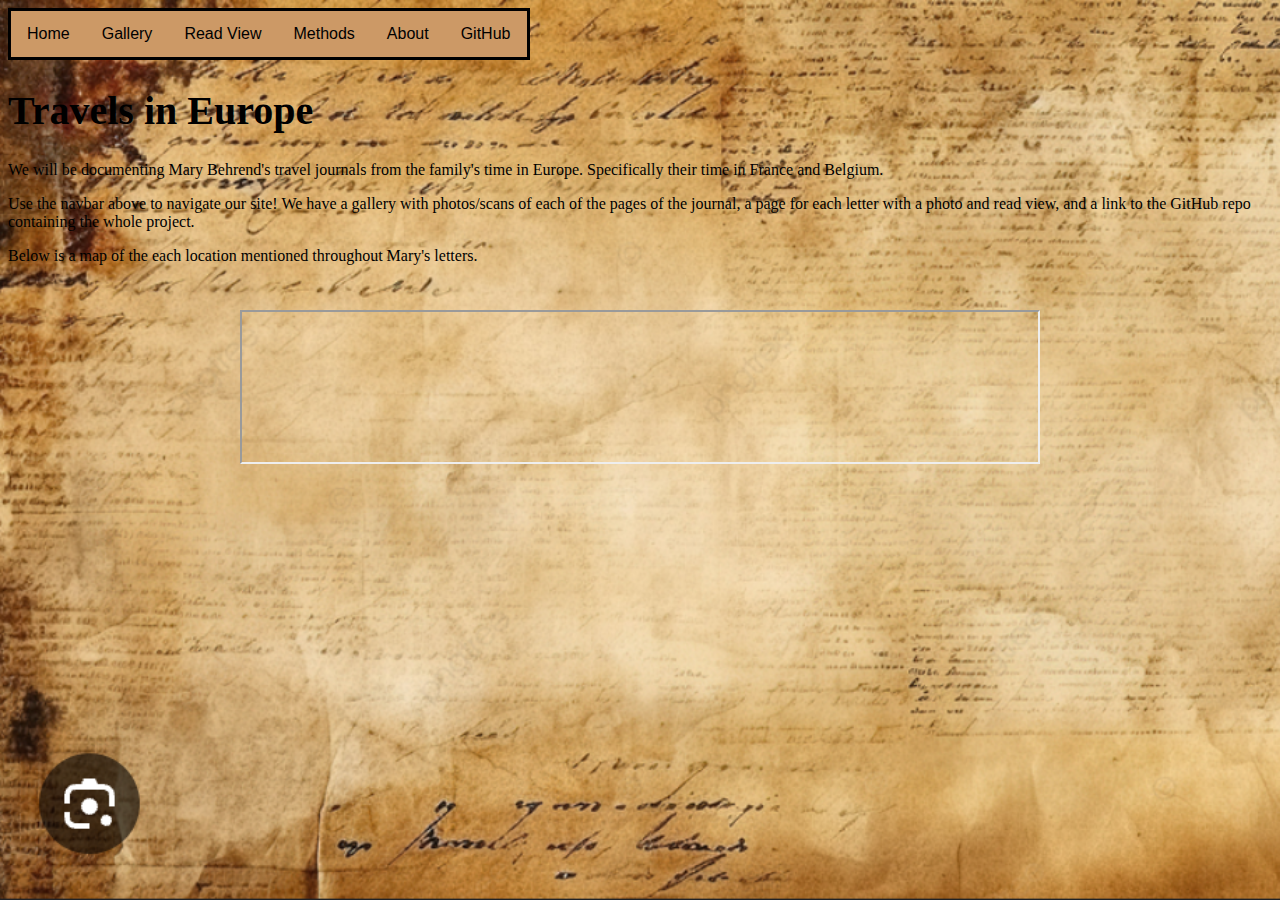
==== docs/index.html @ ed9b80c8 "changed background and fonts" ====
<!DOCTYPE html>
<html>
    <head>
        <title>Behrend Archives Project</title>
        <link href="https://fonts.googleapis.com/css?family=Special+Elite" rel="stylesheet">
        <link rel="stylesheet" type="text/css" href="BAP_Style.css" />
        <link rel="icon" type="images/png" href="Images/favicon.png">
    </head>
    <body>
        <div class="navbar">
            <a href="index.html">Home</a>
            <a href="gallery.html">Gallery</a>
            <div class="dropdown">
                <button class="dropbtn">Read View<i class="fa fa-caret-down"></i>
                </button>
                <div class="dropdown-content">
                    <a href="Letter1.html">Letter 1</a>
                    <a href="Letter2.html">Letter 2</a>
                    <a href="Letter3.html">Letter 3</a>
                    <a href="Letter4.html">Letter 4</a>
                    <a href="Letter5.html">Letter 5</a>
                    <a href="Letter6.html">Letter 6</a>
                    <a href="Letter7.html">Letter 7</a>
                </div>
            </div>
            <a href="Methods.html">Methods</a>
            <a href="About.html">About</a>
            <a href="https://github.com/J-Banko/BehrendArchiveProject" target="_blank">GitHub</a>
        </div>
        <h1>Travels in Europe</h1>
        <p>We will be documenting Mary Behrend's travel journals from the family's time in Europe.
            Specifically their time in France and Belgium.</p>
        <p>Use the navbar above to navigate our site! We have a gallery with photos/scans of each of the pages of the journal, a page for each letter with a photo and read view, and a link to the GitHub repo containing the whole project.</p>
        <p>Below is a map of the each location mentioned throughout Mary's letters.</p>
        <div class="map"><iframe src="https://my.atlist.com/map/b801d0a2-7265-4602-b662-e3611e442b53?share=true" allow="geolocation 'self' https://my.atlist.com" allowfullscreen id="atlist-embed"></iframe>
            
        </div>
    </body>
</html>
---- docs/BAP_Style.css ----
body {
    background-image: url("Images/newBG.png");
    background-repeat: no-repeat;
    background-attachment: fixed;
  -webkit-background-size: cover;
  -moz-background-size: cover;
  background-size: cover;
}



h1 {
    font-size: 40px;
}
h2 {
font-family: 'Special Elite', cursive;
    text-align:center;
    font-size: 60px;
}

code { /* needs help */
    font-family: 'Monaco', monospace;
    background-color: #f4f4f4;
    padding: 2px 5px;
    border-radius: 4px;
}

pre {
    max-width: 85%;
    height: 300px;
    overflow: auto;
    margin: 0 auto;
    padding: 20px;
    background-color: #ffffff;
    border-radius: 5px;
    border: 4px solid #000000;
    box-shadow: 0 2px 4px rgba(0, 0, 0, 0.1);
    text-align: left;
}

.text-box {
    display: flex;
    flex-direction: column;
    margin: 30px auto;
    padding: 15px;
    background-color: rgba(255, 248, 248, 0.8);
    box-shadow: 0px 0px 9px 0px rgba(0, 0, 0, 0.2);
    max-width: 800px;
}
/* ------------------------------------------------------------------------------------------ */
/* Read View CSS */

.transcript {
    margin-top: 20px; /* Adds space between metadata and transcript */
    padding: 10px;
}
.letterText {
    display: flex;
    margin: 30px;
    padding: 9px;
    background-color: rgba(255, 248, 248, 0.8);
    box-shadow: 0px 0px 9px 0px rgba(0, 0, 0, 0.2);
    flex-direction: column;
}
/* ------------------------------------------------------------------------------------------ */
/* Gallery CSS */

.image-container {
    max-width: 1200px;
    margin: 0 auto;
    overflow: hidden;
    padding: 9px;
}

.image-container figure {
    width: 48%;
    box-sizing: border-box;
    float: left;
    margin: 1%;
    color: white;
    font-size: 50px;
    text-shadow: -1px 1px 0 #000, 
1px 1px 0 #000, 
1px -1px 0 #000, 
-1px -1px 0 #000;
}

.image-container img {
    width: 450px;
    height: 800px;
    display: block;
    border: solid black;
}

.image-container figcaption {
    text-align: left;
    margin-top: 5px;
}

/* -------------------------------------------------------------------------------------------- */

/* Nav Bar CSS */

/* Navbar container */
.navbar {
    overflow: hidden;
    background-color: #cc9966;
    font-family: Arial;
    border: solid;
    max-width: 516px;
}

/* Links inside the navbar */
.navbar a {
    float: left;
    font-size: 16px;
    color: black;
    text-align: center;
    padding: 14px 16px;
    text-decoration: none;
}

/* The dropdown container */
.dropdown {
    float: left;
    overflow: hidden;
}

/* Dropdown button */
.dropdown .dropbtn {
    font-size: 16px;
    border: none;
    outline: solid;
    color: black;
    padding: 14px 16px;
    background-color: inherit;
    font-family: inherit; /* Important for vertical align on mobile phones */
    margin: 0; /* Important for vertical align on mobile phones */
}

/* background color on hover */
.navbar a:hover,
.dropdown:hover .dropbtn {
    background-color: #ab7a49;
}

/* Dropdown content (hidden by default) */
.dropdown-content {
    display: none;
    position: absolute;
    background-color: #cc9966;
    min-width: 160px;
    box-shadow: 0px 8px 16px 0px rgba(0, 0, 0, 0.2);
    z-index: 1;
}

/* Links inside the dropdown */
.dropdown-content a {
    float: none;
    color: black;
    padding: 12px 16px;
    text-decoration: none;
    display: block;
    text-align: left;
}

/* background color to dropdown links on hover */
.dropdown-content a:hover {
    background-color: #ab7a49;
}

/* Show the dropdown menu on hover */
.dropdown:hover .dropdown-content {
    display: block;
}

/* About Section Styling */
.about-section {
  display: flex;
  gap: 20px;
  justify-content: center;
  flex-wrap: wrap;
  margin: 20px;
}

.card {
  background-color: rgba(232, 233, 228, 0.9);
  border-radius: 10px;
  box-shadow: 0 4px 8px rgba(0, 0, 0, 0.1);
  width: 350px;
  padding: 20px;
  text-align: center;
  transition: transform 0.3s ease;
  margin-bottom: 20px;
  
}

.card:hover {
  transform: translateY(-10px);
}

.team{
    margin-bottom: 50px;
    font-size: 1.5em;
    text-align: center;
}

.member-photo {
  width: 300px;
  height: 300px;
  object-fit: cover;
  border-radius: 50%;
  
}

.member-name {
  font-size: 2.0em;
  margin-bottom: 10px;
  color: black;
}

.member-description {
  font-size: 1em;
  color: black;
  margin-bottom: 15px;
  text-align: left;
}

.member-description ul {
  list-style: none;
  padding-left: 20px;
}

.member-description li {
  margin-bottom: 20px;
}

.map {
    display: flex;
    flex-direction: column;
    margin: 30px auto;
    padding: 15px;
    max-width: 800px;
}
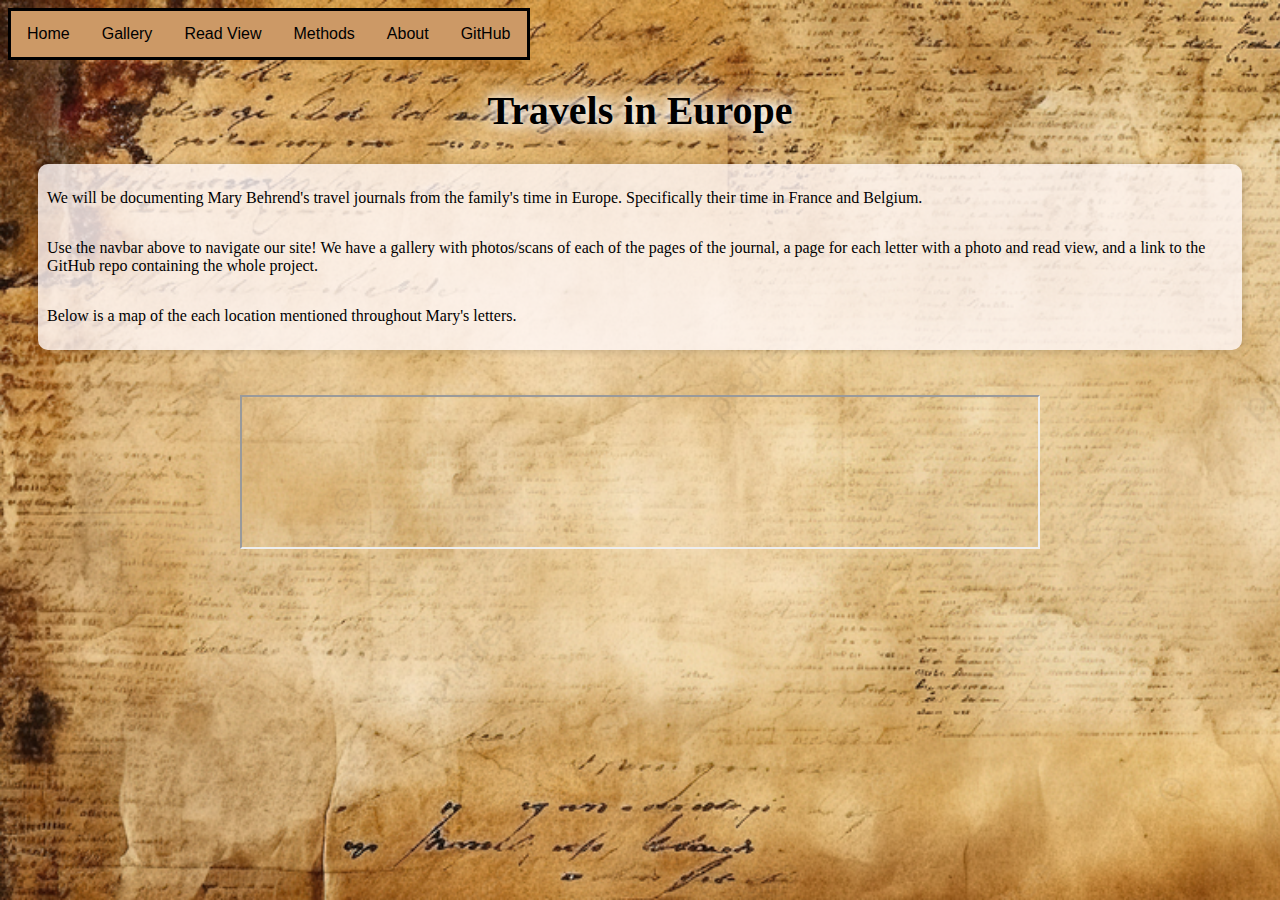
==== commit fcc5baa0: "updated XSLT and the home page styling" ====
--- a/docs/index.html
+++ b/docs/index.html
@@ -28,10 +28,10 @@
             <a href="https://github.com/J-Banko/BehrendArchiveProject" target="_blank">GitHub</a>
         </div>
         <h1>Travels in Europe</h1>
-        <p>We will be documenting Mary Behrend's travel journals from the family's time in Europe.
+        <div class="home"><p>We will be documenting Mary Behrend's travel journals from the family's time in Europe.
             Specifically their time in France and Belgium.</p>
         <p>Use the navbar above to navigate our site! We have a gallery with photos/scans of each of the pages of the journal, a page for each letter with a photo and read view, and a link to the GitHub repo containing the whole project.</p>
-        <p>Below is a map of the each location mentioned throughout Mary's letters.</p>
+        <p>Below is a map of the each location mentioned throughout Mary's letters.</p></div>
         <div class="map"><iframe src="https://my.atlist.com/map/b801d0a2-7265-4602-b662-e3611e442b53?share=true" allow="geolocation 'self' https://my.atlist.com" allowfullscreen id="atlist-embed"></iframe>
             
         </div>
--- a/docs/BAP_Style.css
+++ b/docs/BAP_Style.css
@@ -11,12 +11,17 @@
 
 h1 {
     font-size: 40px;
+    text-shadow: 0 0 10px white, 0 0 20px white, 0 0 30px white;
+text-align: center;
 }
 h2 {
 font-family: 'Special Elite', cursive;
     text-align:center;
     font-size: 60px;
-}
+    text-shadow: 0 0 10px white, 0 0 20px white, 0 0 30px white;
+}
+
+h3{text-shadow: 0 0 10px white, 0 0 20px white, 0 0 30px white;}
 
 code { /* needs help */
     font-family: 'Monaco', monospace;
@@ -47,20 +52,31 @@
     box-shadow: 0px 0px 9px 0px rgba(0, 0, 0, 0.2);
     max-width: 800px;
 }
-/* ------------------------------------------------------------------------------------------ */
-/* Read View CSS */
-
-.transcript {
-    margin-top: 20px; /* Adds space between metadata and transcript */
-    padding: 10px;
-}
-.letterText {
+
+.home{
     display: flex;
     margin: 30px;
     padding: 9px;
     background-color: rgba(255, 248, 248, 0.8);
     box-shadow: 0px 0px 9px 0px rgba(0, 0, 0, 0.2);
     flex-direction: column;
+    border-radius: 10px;
+}
+/* ------------------------------------------------------------------------------------------ */
+/* Read View CSS */
+
+.transcript {
+    margin-top: 20px; /* Adds space between metadata and transcript */
+    padding: 10px;
+}
+.letterText {
+    display: flex;
+    margin: 30px;
+    padding: 9px;
+    background-color: rgba(255, 248, 248, 0.8);
+    box-shadow: 0px 0px 9px 0px rgba(0, 0, 0, 0.2);
+    flex-direction: column;
+    border-radius: 10px;
 }
 /* ------------------------------------------------------------------------------------------ */
 /* Gallery CSS */
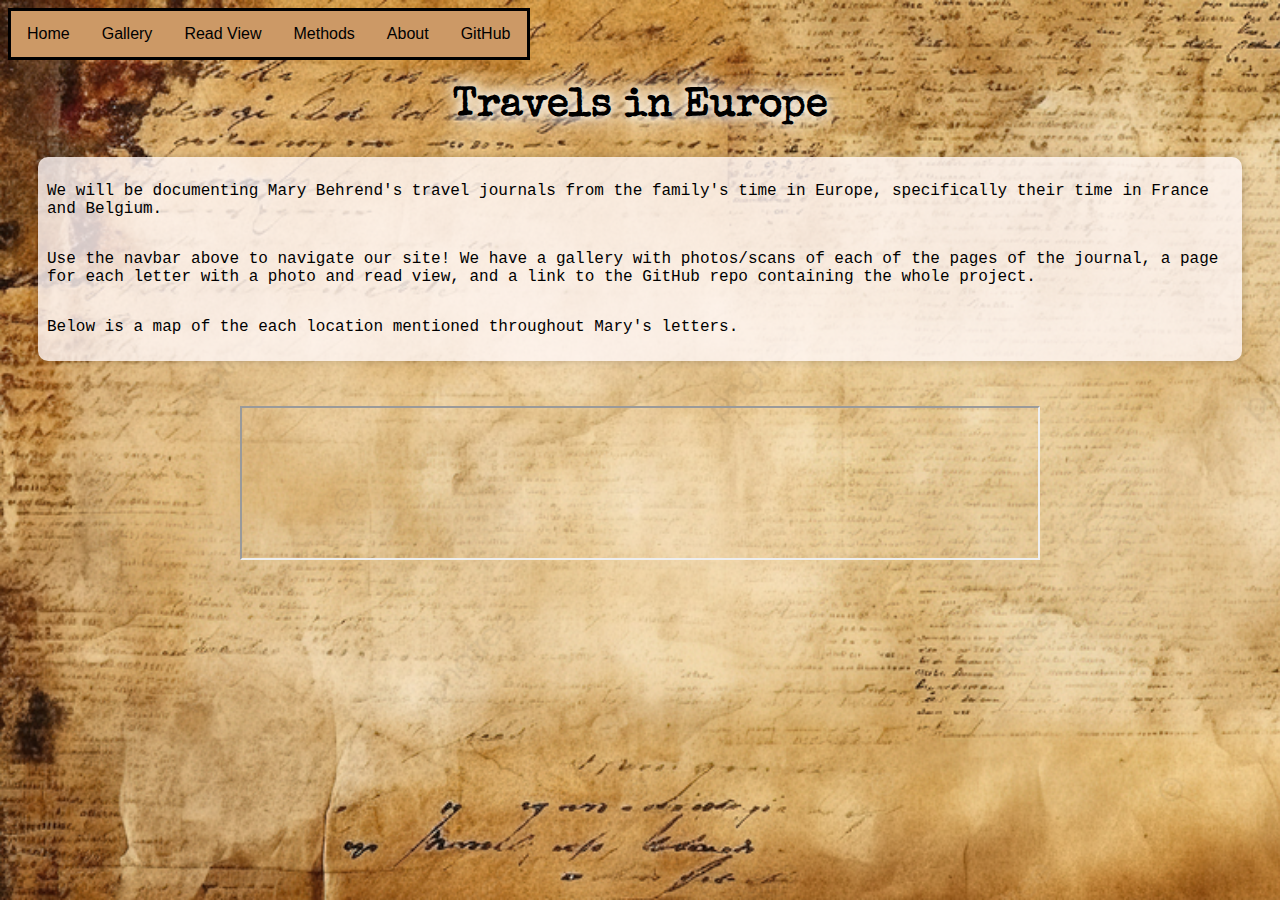
==== commit 1bf0c5e6: "Update index.html" ====
--- a/docs/index.html
+++ b/docs/index.html
@@ -28,8 +28,7 @@
             <a href="https://github.com/J-Banko/BehrendArchiveProject" target="_blank">GitHub</a>
         </div>
         <h1>Travels in Europe</h1>
-        <div class="home"><p>We will be documenting Mary Behrend's travel journals from the family's time in Europe.
-            Specifically their time in France and Belgium.</p>
+        <div class="home"><p>We will be documenting Mary Behrend's travel journals from the family's time in Europe, specifically their time in France and Belgium.</p>
         <p>Use the navbar above to navigate our site! We have a gallery with photos/scans of each of the pages of the journal, a page for each letter with a photo and read view, and a link to the GitHub repo containing the whole project.</p>
         <p>Below is a map of the each location mentioned throughout Mary's letters.</p></div>
         <div class="map"><iframe src="https://my.atlist.com/map/b801d0a2-7265-4602-b662-e3611e442b53?share=true" allow="geolocation 'self' https://my.atlist.com" allowfullscreen id="atlist-embed"></iframe>
--- a/docs/BAP_Style.css
+++ b/docs/BAP_Style.css
@@ -5,11 +5,13 @@
   -webkit-background-size: cover;
   -moz-background-size: cover;
   background-size: cover;
+  font-family: courier, cursive;
 }
 
 
 
 h1 {
+font-family: 'Special Elite', cursive;
     font-size: 40px;
     text-shadow: 0 0 10px white, 0 0 20px white, 0 0 30px white;
 text-align: center;
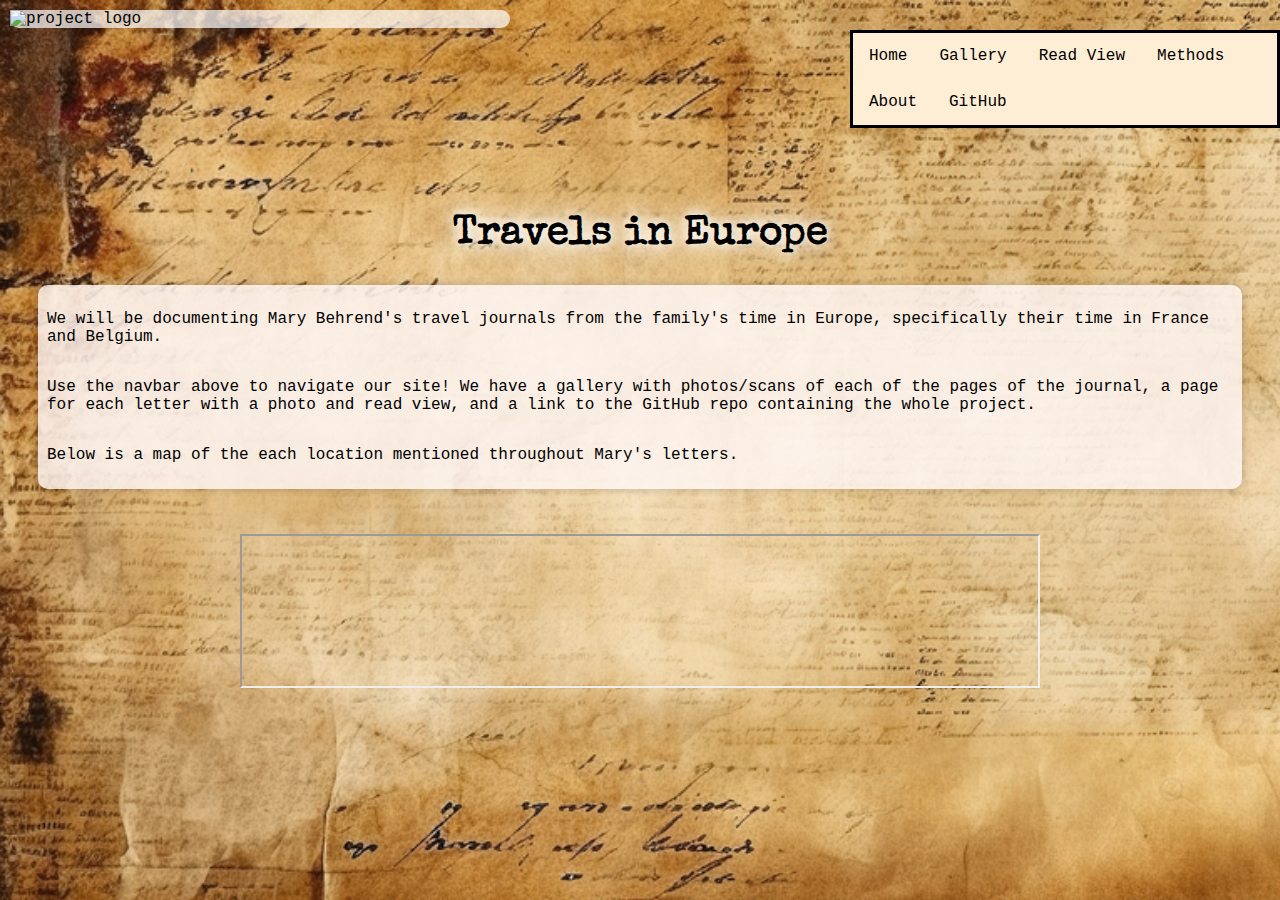
==== commit 4a25727b: "logo" ====
--- a/docs/index.html
+++ b/docs/index.html
@@ -7,7 +7,11 @@
         <link rel="icon" type="images/png" href="Images/favicon.png">
     </head>
     <body>
+        
+        <div class="nav">
+            <div class="logo"><img src="Images/logo.png" alt="project logo"></div>
         <div class="navbar">
+            
             <a href="index.html">Home</a>
             <a href="gallery.html">Gallery</a>
             <div class="dropdown">
@@ -27,6 +31,8 @@
             <a href="About.html">About</a>
             <a href="https://github.com/J-Banko/BehrendArchiveProject" target="_blank">GitHub</a>
         </div>
+        </div>
+ 
         <h1>Travels in Europe</h1>
         <div class="home"><p>We will be documenting Mary Behrend's travel journals from the family's time in Europe, specifically their time in France and Belgium.</p>
         <p>Use the navbar above to navigate our site! We have a gallery with photos/scans of each of the pages of the journal, a page for each letter with a photo and read view, and a link to the GitHub repo containing the whole project.</p>
--- a/docs/BAP_Style.css
+++ b/docs/BAP_Style.css
@@ -119,15 +119,40 @@
 
 /* Nav Bar CSS */
 
+.logo {
+    position: absolute; /* This will position the logo relative to the page */
+    top: 10px; /* Adjust the top distance */
+    left: 10px; /* Adjust the left distance */
+    z-index: 10; /* Ensures it stays above other elements */
+ background-color: rgba(255, 255, 255, 0.7);
+ border-radius: 1.5em;
+ width: 500px;
+}
+
+/* Image size */
+.logo img {
+    width: 500px; /* Adjust logo size */
+    height: 150px; /* Adjust logo size */
+}
+
+.nav{
+    padding-bottom: 180px;
+}
+
 /* Navbar container */
 .navbar {
     overflow: hidden;
-    background-color: #cc9966;
-    font-family: Arial;
+    background-color: #ffeed6;
+    font-family: Courier;
     border: solid;
-    max-width: 516px;
-}
-
+    max-width: 600px;
+    position: absolute;
+    top: 30px;
+    left: 850px;
+    
+}
+
+    
 /* Links inside the navbar */
 .navbar a {
     float: left;
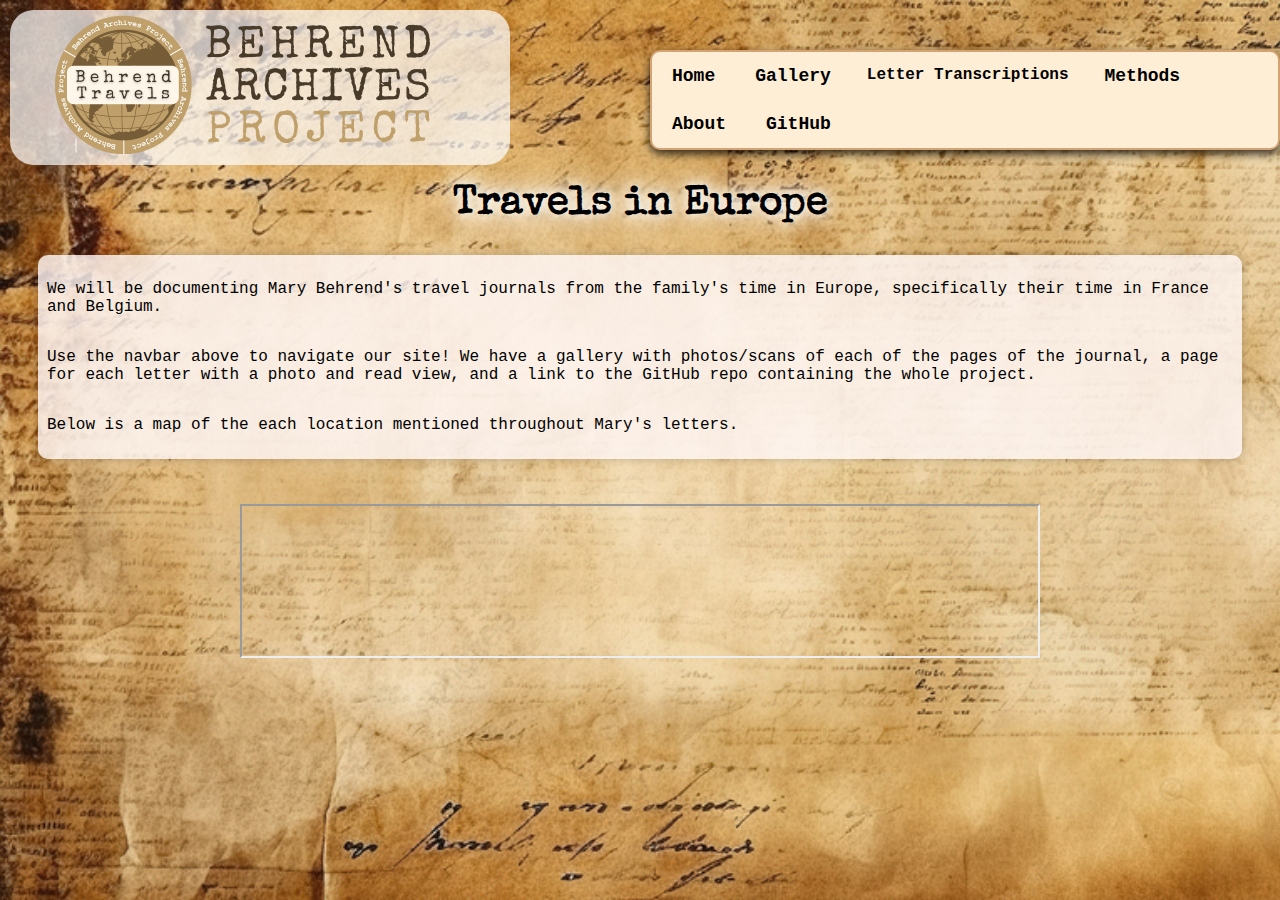
==== commit 9b4cb8fb: "updated nav bar" ====
--- a/docs/index.html
+++ b/docs/index.html
@@ -8,14 +8,14 @@
     </head>
     <body>
         
-        <div class="nav">
+        <div class="top">
             <div class="logo"><img src="Images/logo.png" alt="project logo"></div>
         <div class="navbar">
             
             <a href="index.html">Home</a>
             <a href="gallery.html">Gallery</a>
             <div class="dropdown">
-                <button class="dropbtn">Read View<i class="fa fa-caret-down"></i>
+                <button class="dropbtn">Letter Transcriptions<i class="fa fa-caret-down"></i>
                 </button>
                 <div class="dropdown-content">
                     <a href="Letter1.html">Letter 1</a>
--- a/docs/BAP_Style.css
+++ b/docs/BAP_Style.css
@@ -135,8 +135,8 @@
     height: 150px; /* Adjust logo size */
 }
 
-.nav{
-    padding-bottom: 180px;
+.top{
+    padding-bottom: 150px;
 }
 
 /* Navbar container */
@@ -144,24 +144,32 @@
     overflow: hidden;
     background-color: #ffeed6;
     font-family: Courier;
-    border: solid;
     max-width: 600px;
     position: absolute;
-    top: 30px;
-    left: 850px;
-    
+    top: 50px;
+    left: 650px;
+    border: 2px solid #d4a373; /* Matches gradient tones */
+    border-radius: 10px; /* Rounded corners */
+    box-shadow: 0px 4px 10px rgba(0, 0, 0, 0.8); /* Adds subtle shadow */
+    transition: transform 0.3s ease, box-shadow 0.3s ease;
+    max-width: 100%; /* Set width to fit all links */
+    width: auto; /* Allow it to expand with content */
+    white-space: nowrap;
 }
 
     
 /* Links inside the navbar */
 .navbar a {
     float: left;
-    font-size: 16px;
+    font-size: 18px;
     color: black;
     text-align: center;
-    padding: 14px 16px;
+    padding: 14px 20px;
     text-decoration: none;
-}
+     transition: color 0.3s ease, background-color 0.3s ease;
+    font-weight: bold;
+}
+
 
 /* The dropdown container */
 .dropdown {
@@ -179,12 +187,14 @@
     background-color: inherit;
     font-family: inherit; /* Important for vertical align on mobile phones */
     margin: 0; /* Important for vertical align on mobile phones */
+font-weight: bold;
 }
 
 /* background color on hover */
 .navbar a:hover,
 .dropdown:hover .dropbtn {
     background-color: #ab7a49;
+    
 }
 
 /* Dropdown content (hidden by default) */
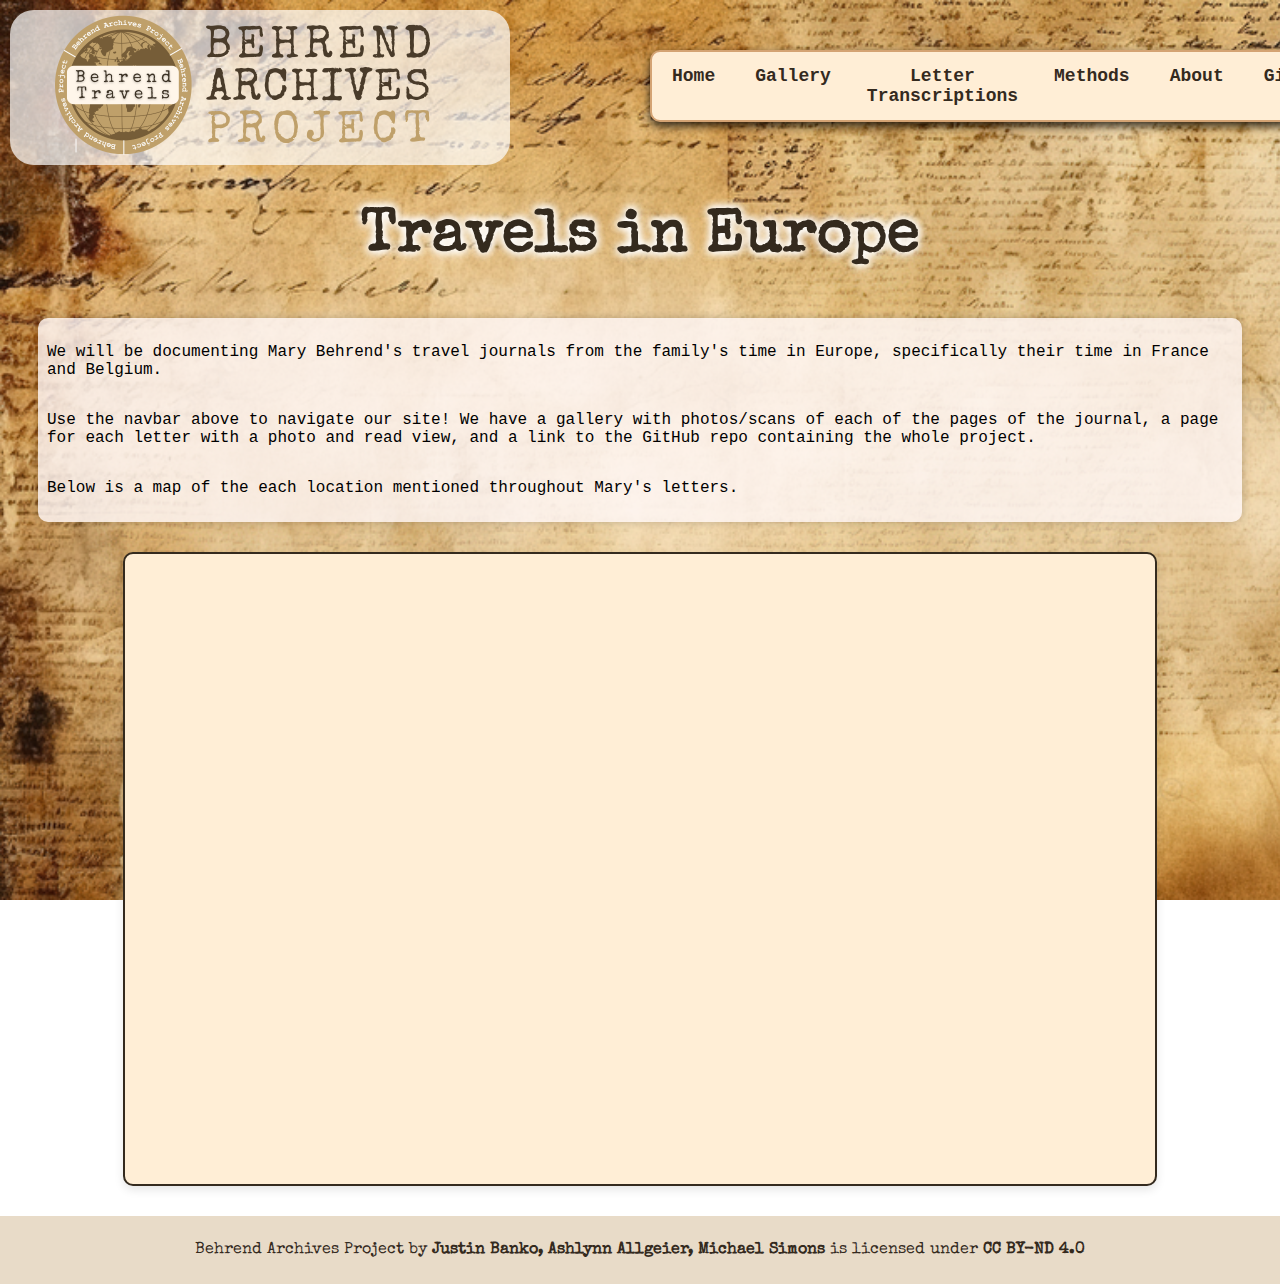
==== commit 4964ad26: "updated webpage" ====
--- a/docs/index.html
+++ b/docs/index.html
@@ -33,12 +33,21 @@
         </div>
         </div>
  
-        <h1>Travels in Europe</h1>
+        <h2>Travels in Europe</h2>
         <div class="home"><p>We will be documenting Mary Behrend's travel journals from the family's time in Europe, specifically their time in France and Belgium.</p>
         <p>Use the navbar above to navigate our site! We have a gallery with photos/scans of each of the pages of the journal, a page for each letter with a photo and read view, and a link to the GitHub repo containing the whole project.</p>
         <p>Below is a map of the each location mentioned throughout Mary's letters.</p></div>
         <div class="map"><iframe src="https://my.atlist.com/map/b801d0a2-7265-4602-b662-e3611e442b53?share=true" allow="geolocation 'self' https://my.atlist.com" allowfullscreen id="atlist-embed"></iframe>
             
         </div>
+        <footer class="footer">
+            <p>
+                <span>Behrend Archives Project</span> by 
+                <a href="https://j-banko.github.io/BehrendArchiveProject/index.html">Justin Banko, Ashlynn Allgeier, Michael Simons</a> is licensed under 
+                <a href="https://creativecommons.org/licenses/by-nd/4.0/?ref=chooser-v1" target="_blank" rel="license noopener noreferrer">
+                    CC BY-ND 4.0
+                </a>
+            </p>
+        </footer>
     </body>
 </html>
--- a/docs/BAP_Style.css
+++ b/docs/BAP_Style.css
@@ -13,17 +13,22 @@
 h1 {
 font-family: 'Special Elite', cursive;
     font-size: 40px;
-    text-shadow: 0 0 10px white, 0 0 20px white, 0 0 30px white;
+    text-shadow: 0 0 10px white, 0 0 10px white, 0 0 10px white;
 text-align: center;
+color: #342a1e;
 }
 h2 {
 font-family: 'Special Elite', cursive;
     text-align:center;
     font-size: 60px;
-    text-shadow: 0 0 10px white, 0 0 20px white, 0 0 30px white;
-}
-
-h3{text-shadow: 0 0 10px white, 0 0 20px white, 0 0 30px white;}
+    text-shadow: 0 0 10px white, 0 0 10px white, 0 0 10px white;
+color: #342a1e;
+}
+
+h3{
+text-shadow: 0 0 10px white, 0 0 10px white, 0 0 10px white;
+color: #342a1e;
+}
 
 code { /* needs help */
     font-family: 'Monaco', monospace;
@@ -53,6 +58,7 @@
     background-color: rgba(255, 248, 248, 0.8);
     box-shadow: 0px 0px 9px 0px rgba(0, 0, 0, 0.2);
     max-width: 800px;
+    color: #342a1e;
 }
 
 .home{
@@ -64,12 +70,14 @@
     flex-direction: column;
     border-radius: 10px;
 }
+
 /* ------------------------------------------------------------------------------------------ */
 /* Read View CSS */
 
 .transcript {
     margin-top: 20px; /* Adds space between metadata and transcript */
     padding: 10px;
+    color: #342a1e;
 }
 .letterText {
     display: flex;
@@ -79,6 +87,7 @@
     box-shadow: 0px 0px 9px 0px rgba(0, 0, 0, 0.2);
     flex-direction: column;
     border-radius: 10px;
+    color: #342a1e;
 }
 /* ------------------------------------------------------------------------------------------ */
 /* Gallery CSS */
@@ -88,6 +97,11 @@
     margin: 0 auto;
     overflow: hidden;
     padding: 9px;
+}
+
+.text-box{
+    border-radius: 10px;
+    
 }
 
 .image-container figure {
@@ -113,6 +127,12 @@
 .image-container figcaption {
     text-align: left;
     margin-top: 5px;
+    font-family: 'Special Elite', cursive;
+    font-size: 40px;
+    text-shadow: 0 0 10px white, 0 0 20px white, 0 0 30px white;
+color: #342a1e;
+top: 15px;
+    
 }
 
 /* -------------------------------------------------------------------------------------------- */
@@ -154,7 +174,7 @@
     transition: transform 0.3s ease, box-shadow 0.3s ease;
     max-width: 100%; /* Set width to fit all links */
     width: auto; /* Allow it to expand with content */
-    white-space: nowrap;
+display: flex;
 }
 
     
@@ -162,7 +182,7 @@
 .navbar a {
     float: left;
     font-size: 18px;
-    color: black;
+    color: #342a1e;
     text-align: center;
     padding: 14px 20px;
     text-decoration: none;
@@ -175,14 +195,16 @@
 .dropdown {
     float: left;
     overflow: hidden;
+    position: relative;
+    display: inline-block;
 }
 
 /* Dropdown button */
 .dropdown .dropbtn {
-    font-size: 16px;
+    font-size: 18px;
     border: none;
     outline: solid;
-    color: black;
+    color: #342a1e;
     padding: 14px 16px;
     background-color: inherit;
     font-family: inherit; /* Important for vertical align on mobile phones */
@@ -194,6 +216,11 @@
 .navbar a:hover,
 .dropdown:hover .dropbtn {
     background-color: #ab7a49;
+    float: left;
+    font-size: 18px;
+    text-align: center;
+    padding: 14px 20px;
+    text-decoration: none;
     
 }
 
@@ -204,13 +231,14 @@
     background-color: #cc9966;
     min-width: 160px;
     box-shadow: 0px 8px 16px 0px rgba(0, 0, 0, 0.2);
-    z-index: 1;
+    z-index: 1000;
+    
 }
 
 /* Links inside the dropdown */
 .dropdown-content a {
     float: none;
-    color: black;
+    color: #342a1e;
     padding: 12px 16px;
     text-decoration: none;
     display: block;
@@ -237,7 +265,7 @@
 }
 
 .card {
-  background-color: rgba(232, 233, 228, 0.9);
+  background-color: rgba(232, 219, 200, 0.9);
   border-radius: 10px;
   box-shadow: 0 4px 8px rgba(0, 0, 0, 0.1);
   width: 350px;
@@ -269,12 +297,13 @@
 .member-name {
   font-size: 2.0em;
   margin-bottom: 10px;
-  color: black;
+  color: #342a1e;
+  text-decoration: none;
 }
 
 .member-description {
   font-size: 1em;
-  color: black;
+  color: #342a1e;
   margin-bottom: 15px;
   text-align: left;
 }
@@ -293,5 +322,48 @@
     flex-direction: column;
     margin: 30px auto;
     padding: 15px;
-    max-width: 800px;
-}+    max-width: 1000px;
+    height: 600px;
+    flex-direction: column;
+    background-color: #ffeed6; 
+    border: 2px solid #342a1e; 
+    border-radius: 10px; 
+    box-shadow: 0px 4px 10px rgba(0, 0, 0, 0.1);
+}
+
+.map iframe {
+    width: 100%; 
+    height: 100%; 
+    border: none; 
+border: none; 
+    border-radius: 8px;
+}
+
+/* styling for footer */
+.footer {
+    background-color: #e8dbc8;
+    color: #342a1e;
+    text-align: center;
+    padding: 10px;
+    font-family: 'Special Elite', cursive;
+    font-size: 16px;
+    border-radius: 10px; 
+    position: absolute;
+    width:100%;
+    left: 50%; /* Moves the footer to the middle of the screen */
+    transform: translateX(-50%); /* Centers it horizontally */
+    
+    
+    
+}
+
+.footer a {
+    color: #342a1e;
+    text-decoration: none;
+    font-weight: bold;
+    
+}
+
+.footer a:hover {
+    text-decoration: underline;
+}
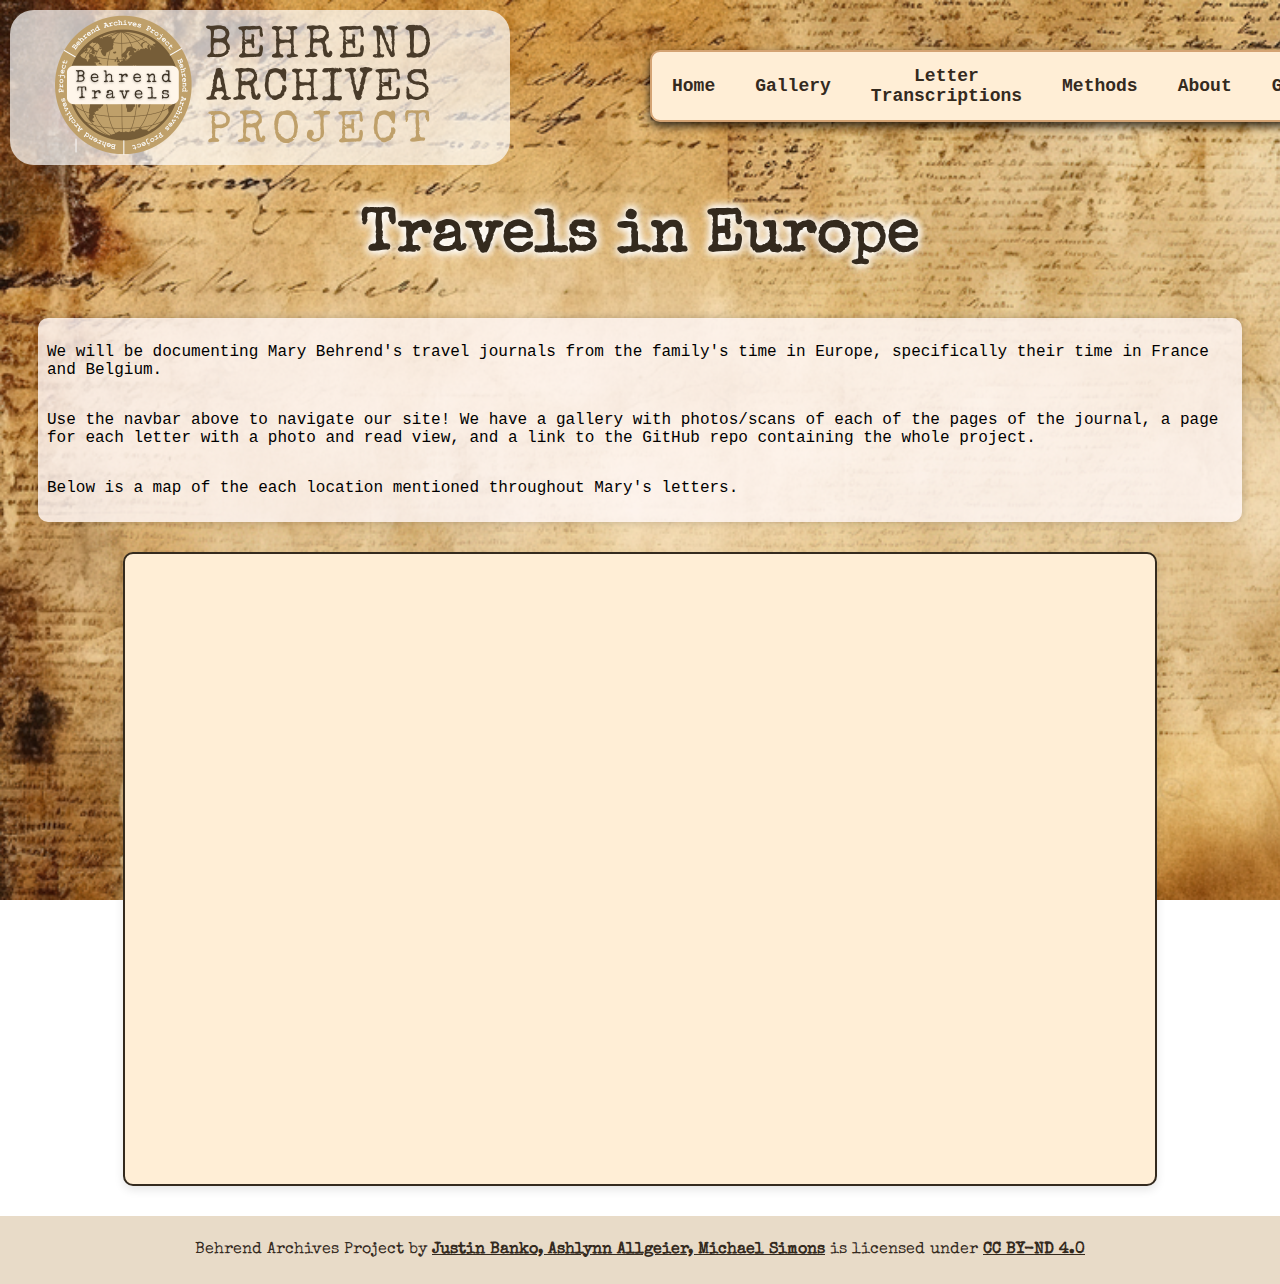
==== commit ea755a11: "fixed navbar, image spacing, and image captions" ====
--- a/docs/index.html
+++ b/docs/index.html
@@ -15,7 +15,7 @@
             <a href="index.html">Home</a>
             <a href="gallery.html">Gallery</a>
             <div class="dropdown">
-                <button class="dropbtn">Letter Transcriptions<i class="fa fa-caret-down"></i>
+                <button class="dropbtn">Letter Transcriptions
                 </button>
                 <div class="dropdown-content">
                     <a href="Letter1.html">Letter 1</a>
--- a/docs/BAP_Style.css
+++ b/docs/BAP_Style.css
@@ -2,32 +2,32 @@
     background-image: url("Images/newBG.png");
     background-repeat: no-repeat;
     background-attachment: fixed;
-  -webkit-background-size: cover;
-  -moz-background-size: cover;
-  background-size: cover;
-  font-family: courier, cursive;
+    -webkit-background-size: cover;
+    -moz-background-size: cover;
+    background-size: cover;
+    font-family: courier, cursive;
 }
 
 
 
 h1 {
-font-family: 'Special Elite', cursive;
+    font-family: 'Special Elite', cursive;
     font-size: 40px;
     text-shadow: 0 0 10px white, 0 0 10px white, 0 0 10px white;
-text-align: center;
-color: #342a1e;
+    text-align: center;
+    color: #342a1e;
 }
 h2 {
-font-family: 'Special Elite', cursive;
-    text-align:center;
+    font-family: 'Special Elite', cursive;
+    text-align: center;
     font-size: 60px;
     text-shadow: 0 0 10px white, 0 0 10px white, 0 0 10px white;
-color: #342a1e;
-}
-
-h3{
-text-shadow: 0 0 10px white, 0 0 10px white, 0 0 10px white;
-color: #342a1e;
+    color: #342a1e;
+}
+
+h3 {
+    text-shadow: 0 0 10px white, 0 0 10px white, 0 0 10px white;
+    color: #342a1e;
 }
 
 code { /* needs help */
@@ -61,7 +61,7 @@
     color: #342a1e;
 }
 
-.home{
+.home {
     display: flex;
     margin: 30px;
     padding: 9px;
@@ -71,6 +71,26 @@
     border-radius: 10px;
 }
 
+.logo {
+    position: absolute; /* This will position the logo relative to the page */
+    top: 10px; /* Adjust the top distance */
+    left: 10px; /* Adjust the left distance */
+    z-index: 10; /* Ensures it stays above other elements */
+    background-color: rgba(255, 255, 255, 0.7);
+    border-radius: 1.5em;
+    width: 500px;
+}
+
+/* Image size */
+.logo img {
+    width: 500px; /* Adjust logo size */
+    height: 150px; /* Adjust logo size */
+}
+
+.top {
+    padding-bottom: 150px;
+}
+
 /* ------------------------------------------------------------------------------------------ */
 /* Read View CSS */
 
@@ -89,6 +109,8 @@
     border-radius: 10px;
     color: #342a1e;
 }
+
+
 /* ------------------------------------------------------------------------------------------ */
 /* Gallery CSS */
 
@@ -98,10 +120,9 @@
     overflow: hidden;
     padding: 9px;
 }
-
-.text-box{
-    border-radius: 10px;
-    
+.text-box {
+    border-radius: 10px;
+
 }
 
 .image-container figure {
@@ -118,6 +139,9 @@
 }
 
 .image-container img {
+    display: block;
+    margin-left: auto;
+    margin-right: auto;
     width: 450px;
     height: 800px;
     display: block;
@@ -125,196 +149,213 @@
 }
 
 .image-container figcaption {
+    text-align: center;
+    margin-left: auto;
+    margin-right: auto;
+    margin-top: 5px;
+    font-family: 'Special Elite', cursive;
+    font-size: 40px;
+    text-shadow: 0 0 10px white, 0 0 20px white, 0 0 30px white;
+    color: #342a1e;
+    top: 15px;
+
+}
+/* Letter 4 specific */
+/* Layout container for letter 4 images and text */
+.letter4-image-container {
+    display: flex;
+    justify-content: space-between;
+    max-width: 1200px;
+    margin: 0 auto;
+    padding: 9px;
+    overflow: hidden;
+}
+
+
+.letter4-image-container .image-stack {
+    display: flex;
+    flex-direction: column;
+    gap: 10px;
+    width: 48%;
+}
+
+/* style for the images */
+.letter4-image-container img {
+    width: 100%;
+    height: auto;
+    border: solid black;
+}
+
+/* right side text */
+.letter4-letterText {
+    flex: 1;
+    padding: 10px;
+    background-color: rgba(255, 248, 248, 0.8);
+    box-shadow: 0px 0px 9px 0px rgba(0, 0, 0, 0.2);
+    border-radius: 10px;
+    color: #342a1e;
+    margin-left: 20px;
+}
+.letter4-image-container figcaption {
     text-align: left;
     margin-top: 5px;
     font-family: 'Special Elite', cursive;
     font-size: 40px;
     text-shadow: 0 0 10px white, 0 0 20px white, 0 0 30px white;
-color: #342a1e;
-top: 15px;
-    
+    color: #342a1e;
+    top: 15px;
 }
 
 /* -------------------------------------------------------------------------------------------- */
 
 /* Nav Bar CSS */
-
-.logo {
-    position: absolute; /* This will position the logo relative to the page */
-    top: 10px; /* Adjust the top distance */
-    left: 10px; /* Adjust the left distance */
-    z-index: 10; /* Ensures it stays above other elements */
- background-color: rgba(255, 255, 255, 0.7);
- border-radius: 1.5em;
- width: 500px;
-}
-
-/* Image size */
-.logo img {
-    width: 500px; /* Adjust logo size */
-    height: 150px; /* Adjust logo size */
-}
-
-.top{
-    padding-bottom: 150px;
-}
 
 /* Navbar container */
 .navbar {
-    overflow: hidden;
     background-color: #ffeed6;
     font-family: Courier;
-    max-width: 600px;
     position: absolute;
     top: 50px;
     left: 650px;
-    border: 2px solid #d4a373; /* Matches gradient tones */
-    border-radius: 10px; /* Rounded corners */
-    box-shadow: 0px 4px 10px rgba(0, 0, 0, 0.8); /* Adds subtle shadow */
-    transition: transform 0.3s ease, box-shadow 0.3s ease;
-    max-width: 100%; /* Set width to fit all links */
-    width: auto; /* Allow it to expand with content */
-display: flex;
-}
-
-    
+    border: 2px solid #d4a373;
+    border-radius: 10px;
+    box-shadow: 0px 4px 10px rgba(0, 0, 0, 0.8);
+    display: flex; /* Ensures items stay horizontal */
+    align-items: center;
+    padding: 0;
+    width: auto; /* Automatically size based on content */
+}
+
 /* Links inside the navbar */
 .navbar a {
-    float: left;
     font-size: 18px;
     color: #342a1e;
     text-align: center;
     padding: 14px 20px;
     text-decoration: none;
-     transition: color 0.3s ease, background-color 0.3s ease;
     font-weight: bold;
-}
-
-
-/* The dropdown container */
+    transition: background-color 0.3s ease, color 0.3s ease;
+}
+
+/* Dropdown container */
 .dropdown {
-    float: left;
-    overflow: hidden;
     position: relative;
-    display: inline-block;
-}
+}
+
 
 /* Dropdown button */
 .dropdown .dropbtn {
+    font-family: inherit; /* Inherit font-family from the parent */
     font-size: 18px;
+    color: #342a1e;
+    padding: 14px 20px;
+    background-color: inherit;
+    font-weight: bold;
     border: none;
-    outline: solid;
-    color: #342a1e;
-    padding: 14px 16px;
-    background-color: inherit;
-    font-family: inherit; /* Important for vertical align on mobile phones */
-    margin: 0; /* Important for vertical align on mobile phones */
-font-weight: bold;
-}
-
-/* background color on hover */
-.navbar a:hover,
-.dropdown:hover .dropbtn {
-    background-color: #ab7a49;
-    float: left;
-    font-size: 18px;
-    text-align: center;
-    padding: 14px 20px;
-    text-decoration: none;
-    
-}
+    outline: none;
+    cursor: pointer;
+    transition: background-color 0.3s ease, color 0.3s ease;
+}
+
 
 /* Dropdown content (hidden by default) */
 .dropdown-content {
-    display: none;
+    display: none; /* Hidden initially */
     position: absolute;
+    top: 100%; /* Aligns below the dropdown button */
+    left: 0;
     background-color: #cc9966;
     min-width: 160px;
-    box-shadow: 0px 8px 16px 0px rgba(0, 0, 0, 0.2);
-    z-index: 1000;
-    
+    border-radius: 5px;
+    box-shadow: 0px 8px 16px rgba(0, 0, 0, 0.2);
+    z-index: 1000; /* Ensures it appears on top */
 }
 
 /* Links inside the dropdown */
 .dropdown-content a {
-    float: none;
     color: #342a1e;
     padding: 12px 16px;
     text-decoration: none;
-    display: block;
+    display: block; /* Display links vertically */
     text-align: left;
-}
-
-/* background color to dropdown links on hover */
+    transition: background-color 0.3s ease;
+}
+
+/* Show dropdown content on hover */
+.dropdown:hover .dropdown-content {
+    display: block; /* Show dropdown */
+}
+
+/* Hover effects */
+.navbar a:hover,
+.dropdown:hover .dropbtn,
 .dropdown-content a:hover {
     background-color: #ab7a49;
-}
-
-/* Show the dropdown menu on hover */
-.dropdown:hover .dropdown-content {
-    display: block;
-}
+    color: #fff;
+}
+
+
 
 /* About Section Styling */
 .about-section {
-  display: flex;
-  gap: 20px;
-  justify-content: center;
-  flex-wrap: wrap;
-  margin: 20px;
+    display: flex;
+    gap: 20px;
+    justify-content: center;
+    flex-wrap: wrap;
+    margin: 20px;
 }
 
 .card {
-  background-color: rgba(232, 219, 200, 0.9);
-  border-radius: 10px;
-  box-shadow: 0 4px 8px rgba(0, 0, 0, 0.1);
-  width: 350px;
-  padding: 20px;
-  text-align: center;
-  transition: transform 0.3s ease;
-  margin-bottom: 20px;
-  
+    background-color: rgba(232, 219, 200, 0.9);
+    border-radius: 10px;
+    box-shadow: 0 4px 8px rgba(0, 0, 0, 0.1);
+    width: 350px;
+    padding: 20px;
+    text-align: center;
+    transition: transform 0.3s ease;
+    margin-bottom: 20px;
+
 }
 
 .card:hover {
-  transform: translateY(-10px);
-}
-
-.team{
+    transform: translateY(-10px);
+}
+
+.team {
     margin-bottom: 50px;
     font-size: 1.5em;
     text-align: center;
 }
 
 .member-photo {
-  width: 300px;
-  height: 300px;
-  object-fit: cover;
-  border-radius: 50%;
-  
+    width: 300px;
+    height: 300px;
+    object-fit: cover;
+    border-radius: 50%;
+
 }
 
 .member-name {
-  font-size: 2.0em;
-  margin-bottom: 10px;
-  color: #342a1e;
-  text-decoration: none;
+    font-size: 2.0em;
+    margin-bottom: 10px;
+    color: #342a1e;
+    text-decoration: none;
 }
 
 .member-description {
-  font-size: 1em;
-  color: #342a1e;
-  margin-bottom: 15px;
-  text-align: left;
+    font-size: 1em;
+    color: #342a1e;
+    margin-bottom: 15px;
+    text-align: left;
 }
 
 .member-description ul {
-  list-style: none;
-  padding-left: 20px;
+    list-style: none;
+    padding-left: 20px;
 }
 
 .member-description li {
-  margin-bottom: 20px;
+    margin-bottom: 20px;
 }
 
 .map {
@@ -325,17 +366,17 @@
     max-width: 1000px;
     height: 600px;
     flex-direction: column;
-    background-color: #ffeed6; 
-    border: 2px solid #342a1e; 
-    border-radius: 10px; 
+    background-color: #ffeed6;
+    border: 2px solid #342a1e;
+    border-radius: 10px;
     box-shadow: 0px 4px 10px rgba(0, 0, 0, 0.1);
 }
 
 .map iframe {
-    width: 100%; 
-    height: 100%; 
-    border: none; 
-border: none; 
+    width: 100%;
+    height: 100%;
+    border: none;
+    border: none;
     border-radius: 8px;
 }
 
@@ -347,21 +388,21 @@
     padding: 10px;
     font-family: 'Special Elite', cursive;
     font-size: 16px;
-    border-radius: 10px; 
+    border-radius: 10px;
     position: absolute;
-    width:100%;
+    width: 100%;
     left: 50%; /* Moves the footer to the middle of the screen */
     transform: translateX(-50%); /* Centers it horizontally */
-    
-    
-    
+
+
+
 }
 
 .footer a {
     color: #342a1e;
-    text-decoration: none;
+    text-decoration: underline;
     font-weight: bold;
-    
+
 }
 
 .footer a:hover {
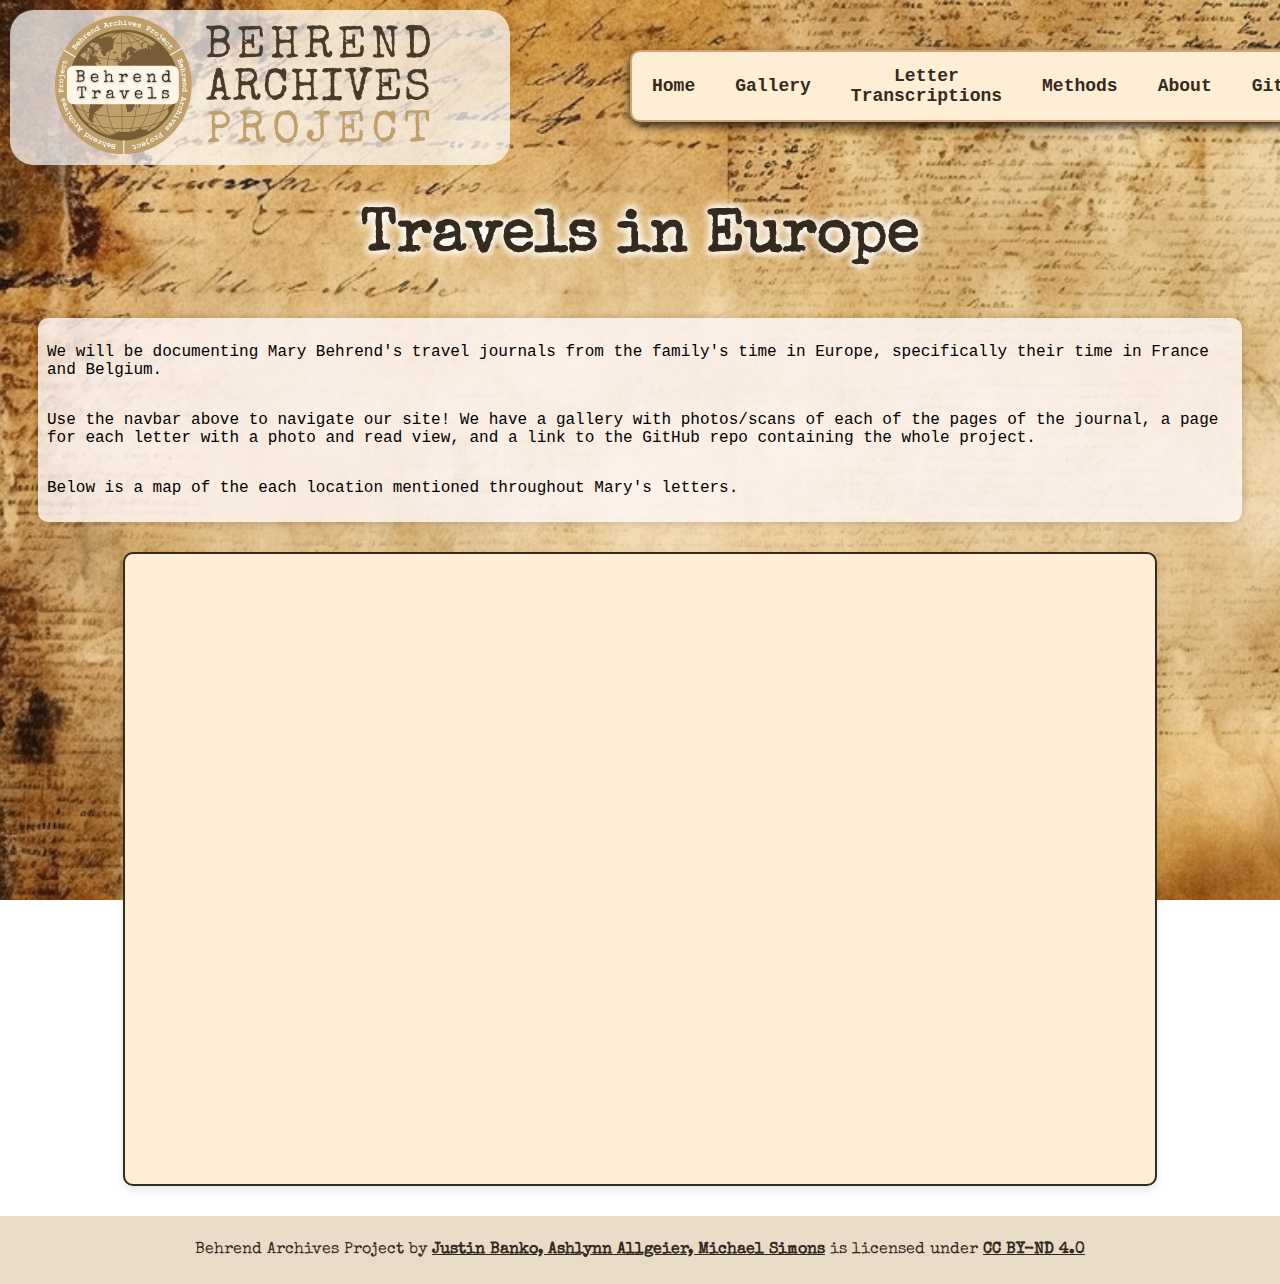
==== commit 4d31a980: "fixed some links, added a link to the logo, added another section with CSS to the methods page" ====
--- a/docs/index.html
+++ b/docs/index.html
@@ -9,7 +9,7 @@
     <body>
         
         <div class="top">
-            <div class="logo"><img src="Images/logo.png" alt="project logo"></div>
+            <div class="logo"><a href="index.html"><img src="Images/logo.png" alt="project logo"></a></div>
         <div class="navbar">
             
             <a href="index.html">Home</a>
@@ -43,7 +43,7 @@
         <footer class="footer">
             <p>
                 <span>Behrend Archives Project</span> by 
-                <a href="https://j-banko.github.io/BehrendArchiveProject/index.html">Justin Banko, Ashlynn Allgeier, Michael Simons</a> is licensed under 
+                <a href="https://j-banko.github.io/BehrendArchiveProject/About.html">Justin Banko, Ashlynn Allgeier, Michael Simons</a> is licensed under 
                 <a href="https://creativecommons.org/licenses/by-nd/4.0/?ref=chooser-v1" target="_blank" rel="license noopener noreferrer">
                     CC BY-ND 4.0
                 </a>
--- a/docs/BAP_Style.css
+++ b/docs/BAP_Style.css
@@ -154,7 +154,7 @@
     margin-right: auto;
     margin-top: 5px;
     font-family: 'Special Elite', cursive;
-    font-size: 40px;
+    font-size: 35px;
     text-shadow: 0 0 10px white, 0 0 20px white, 0 0 30px white;
     color: #342a1e;
     top: 15px;
@@ -216,7 +216,7 @@
     font-family: Courier;
     position: absolute;
     top: 50px;
-    left: 650px;
+    left: 630px;
     border: 2px solid #d4a373;
     border-radius: 10px;
     box-shadow: 0px 4px 10px rgba(0, 0, 0, 0.8);
@@ -408,3 +408,65 @@
 .footer a:hover {
     text-decoration: underline;
 }
+
+/* Hide corrected text by default */
+.corrected {
+    display: none;
+    color: red;
+    font-weight: bold;
+}
+
+/* Show corrected text when active */
+.show-corrected .original {
+    display: none;
+}
+
+.show-corrected .corrected {
+    display: inline;
+}
+
+/* Slider container */
+.slider-container {
+    margin: 20px 0;
+    display: flex;
+    align-items: center;
+    justify-content: center;
+    gap: 10px;
+}
+
+.slider {
+    appearance: none;
+    width: 60px;
+    height: 20px;
+    background: #ccc;
+    border-radius: 10px;
+    position: relative;
+    cursor: pointer;
+    outline: none;
+}
+
+.slider:before {
+    content: '';
+    width: 20px;
+    height: 20px;
+    background: #fff;
+    border-radius: 50%;
+    position: absolute;
+    top: 0;
+    left: 0;
+    transition: all 0.3s;
+    box-shadow: 0 2px 5px rgba(0, 0, 0, 0.2);
+}
+
+.slider:checked:before {
+    left: 40px;
+    background: #4caf50;
+}
+
+a{
+   color: #342a1e;
+}
+
+a:hover{
+    color: #d4a373;
+}